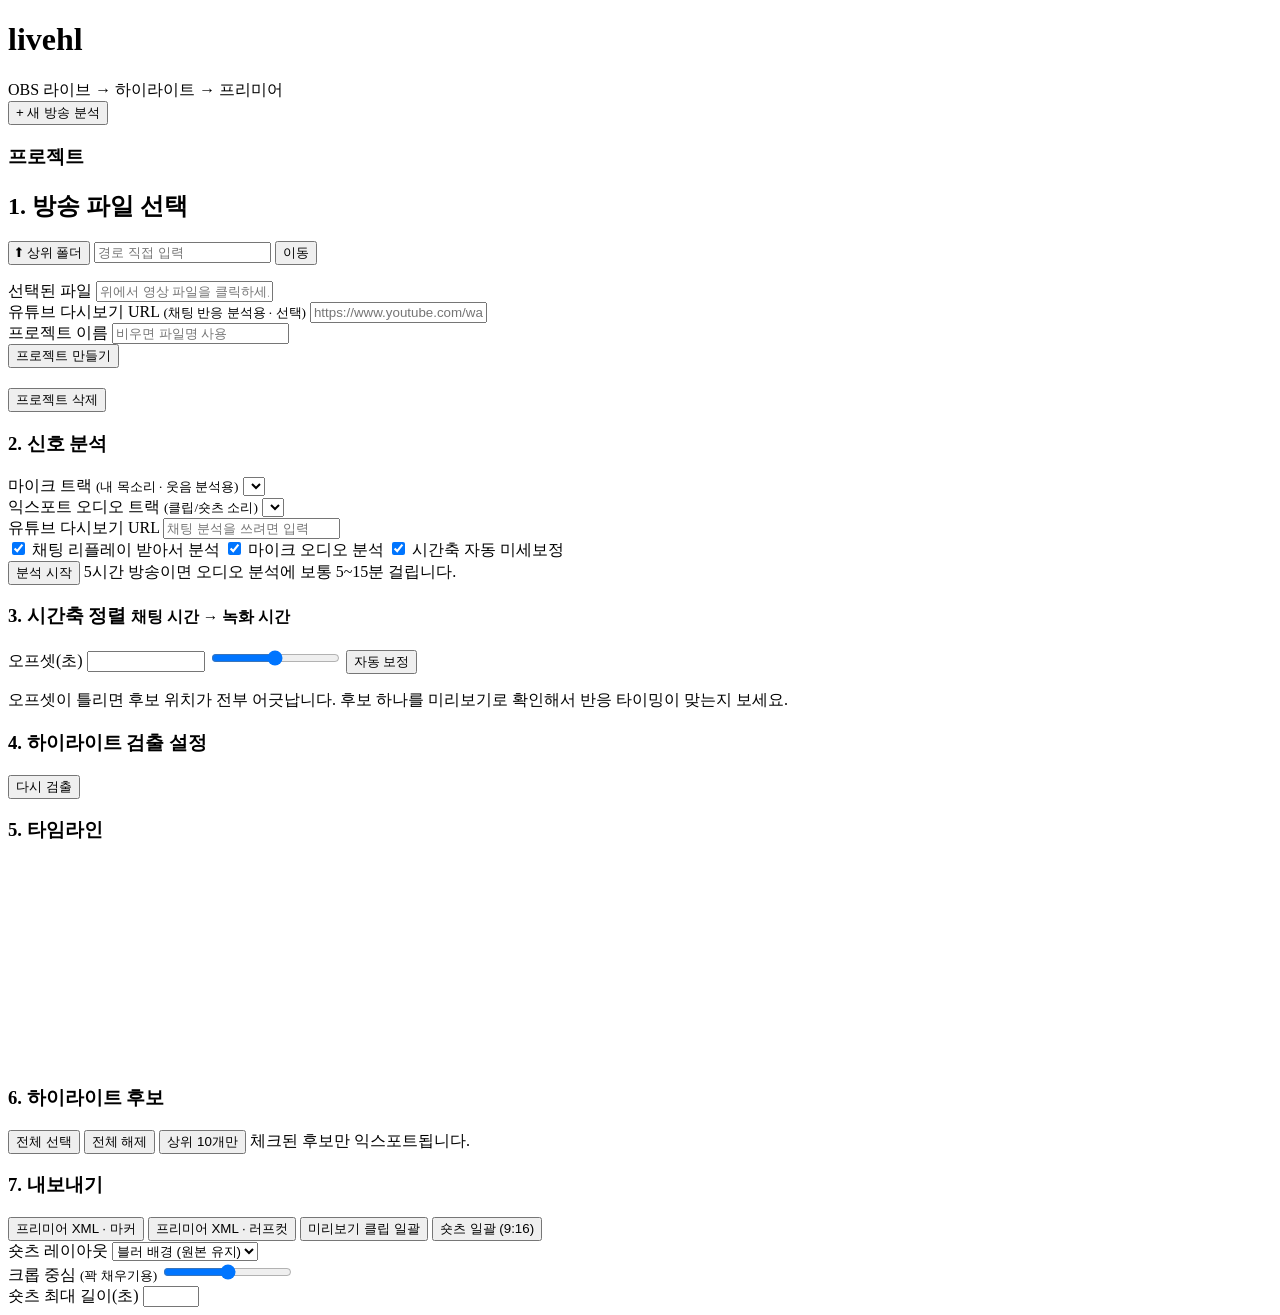
==== web/index.html @ eed90519 "livehl: OBS 라이브 하이라이트 추출·편집 보조 툴 초기 구현 채팅 반응(폭주/ㅋㅋ/흥분/클립요청/슈퍼챗)과 마이크 신호(음량/웃음 진동)를 융합해 5시간 방송에서 하이라이" ====
<!DOCTYPE html>
<html lang="ko">
<head>
<meta charset="utf-8">
<meta name="viewport" content="width=device-width, initial-scale=1">
<title>livehl — 라이브 하이라이트 편집 보조</title>
<link rel="stylesheet" href="/static/style.css">
</head>
<body>
<header>
  <h1>livehl</h1>
  <span class="sub">OBS 라이브 → 하이라이트 → 프리미어</span>
  <div id="doctor" class="doctor"></div>
</header>

<div class="layout">
  <aside>
    <button id="btn-new" class="primary block">+ 새 방송 분석</button>
    <h3>프로젝트</h3>
    <ul id="project-list" class="plist"></ul>
  </aside>

  <main>
    <!-- ================= 새 프로젝트 ================= -->
    <section id="view-new" class="hidden">
      <h2>1. 방송 파일 선택</h2>
      <div class="card">
        <div class="fs-bar">
          <div id="fs-shortcuts" class="chips"></div>
          <div class="row">
            <button id="fs-up" class="ghost">⬆ 상위 폴더</button>
            <input id="fs-path" type="text" spellcheck="false" placeholder="경로 직접 입력">
            <button id="fs-go" class="ghost">이동</button>
          </div>
        </div>
        <div class="fs-panes">
          <ul id="fs-dirs" class="fslist"></ul>
          <ul id="fs-files" class="fslist"></ul>
        </div>
        <div class="row picked">
          <label>선택된 파일</label>
          <input id="new-video" type="text" spellcheck="false" placeholder="위에서 영상 파일을 클릭하세요">
        </div>
        <div class="row">
          <label>유튜브 다시보기 URL <small>(채팅 반응 분석용 · 선택)</small></label>
          <input id="new-url" type="text" spellcheck="false" placeholder="https://www.youtube.com/watch?v=...">
        </div>
        <div class="row">
          <label>프로젝트 이름</label>
          <input id="new-name" type="text" placeholder="비우면 파일명 사용">
        </div>
        <button id="btn-create" class="primary">프로젝트 만들기</button>
      </div>
    </section>

    <!-- ================= 프로젝트 ================= -->
    <section id="view-proj" class="hidden">
      <div class="phead">
        <h2 id="p-name"></h2>
        <div id="p-meta" class="meta"></div>
        <button id="btn-delete" class="ghost danger small">프로젝트 삭제</button>
      </div>

      <!-- 2. 분석 -->
      <div class="card">
        <h3>2. 신호 분석</h3>
        <div class="grid2">
          <div class="row">
            <label>마이크 트랙 <small>(내 목소리 · 웃음 분석용)</small></label>
            <select id="sel-mic"></select>
          </div>
          <div class="row">
            <label>익스포트 오디오 트랙 <small>(클립/숏츠 소리)</small></label>
            <select id="sel-mix"></select>
          </div>
        </div>
        <div class="row">
          <label>유튜브 다시보기 URL</label>
          <input id="p-url" type="text" spellcheck="false" placeholder="채팅 분석을 쓰려면 입력">
        </div>
        <label class="check"><input type="checkbox" id="chk-chat" checked> 채팅 리플레이 받아서 분석</label>
        <label class="check"><input type="checkbox" id="chk-audio" checked> 마이크 오디오 분석</label>
        <label class="check"><input type="checkbox" id="chk-align" checked> 시간축 자동 미세보정</label>
        <div class="row">
          <button id="btn-analyze" class="primary">분석 시작</button>
          <span class="hint">5시간 방송이면 오디오 분석에 보통 5~15분 걸립니다.</span>
        </div>
        <div id="job-box" class="jobs"></div>
        <div id="stats-box" class="stats"></div>
      </div>

      <!-- 3. 정렬 -->
      <div class="card" id="card-align">
        <h3>3. 시간축 정렬 <small>채팅 시간 → 녹화 시간</small></h3>
        <p id="align-info" class="dim"></p>
        <div class="row inline">
          <label>오프셋(초)</label>
          <input id="off-num" type="number" step="0.5" style="width:110px">
          <input id="off-range" type="range" min="-3600" max="3600" step="1">
          <button id="btn-refine" class="ghost">자동 보정</button>
        </div>
        <p class="dim small">오프셋이 틀리면 후보 위치가 전부 어긋납니다. 후보 하나를 미리보기로 확인해서 반응 타이밍이 맞는지 보세요.</p>
      </div>

      <!-- 4. 검출 -->
      <div class="card">
        <h3>4. 하이라이트 검출 설정</h3>
        <div id="weights" class="wgrid"></div>
        <div id="params" class="wgrid"></div>
        <button id="btn-detect" class="primary">다시 검출</button>
      </div>

      <!-- 5. 타임라인 -->
      <div class="card">
        <h3>5. 타임라인</h3>
        <div id="legend" class="legend"></div>
        <canvas id="timeline" height="200"></canvas>
        <div id="tl-tip" class="tip hidden"></div>
      </div>

      <!-- 6. 후보 -->
      <div class="card">
        <h3>6. 하이라이트 후보 <span id="seg-count" class="dim"></span></h3>
        <div class="row inline">
          <button id="btn-all" class="ghost small">전체 선택</button>
          <button id="btn-none" class="ghost small">전체 해제</button>
          <button id="btn-top10" class="ghost small">상위 10개만</button>
          <span class="hint">체크된 후보만 익스포트됩니다.</span>
        </div>
        <div id="segments" class="segs"></div>
      </div>

      <!-- 7. 익스포트 -->
      <div class="card">
        <h3>7. 내보내기</h3>
        <div class="row inline">
          <button id="btn-xml-markers" class="primary">프리미어 XML · 마커</button>
          <button id="btn-xml-rough" class="primary">프리미어 XML · 러프컷</button>
          <button id="btn-previews" class="ghost">미리보기 클립 일괄</button>
          <button id="btn-shorts" class="ghost">숏츠 일괄 (9:16)</button>
        </div>
        <div class="grid3">
          <div class="row"><label>숏츠 레이아웃</label>
            <select id="ex-layout"><option value="blur">블러 배경 (원본 유지)</option><option value="crop">꽉 채우기 (좌우 잘림)</option></select>
          </div>
          <div class="row"><label>크롭 중심 <small>(꽉 채우기용)</small></label>
            <input id="ex-focus" type="range" min="0" max="1" step="0.05">
          </div>
          <div class="row"><label>숏츠 최대 길이(초)</label>
            <input id="ex-shortslen" type="number" min="10" max="180" step="1">
          </div>
        </div>
        <div id="export-out" class="exout"></div>
      </div>
    </section>
  </main>
</div>
<script src="/static/app.js"></script>
</body>
</html>
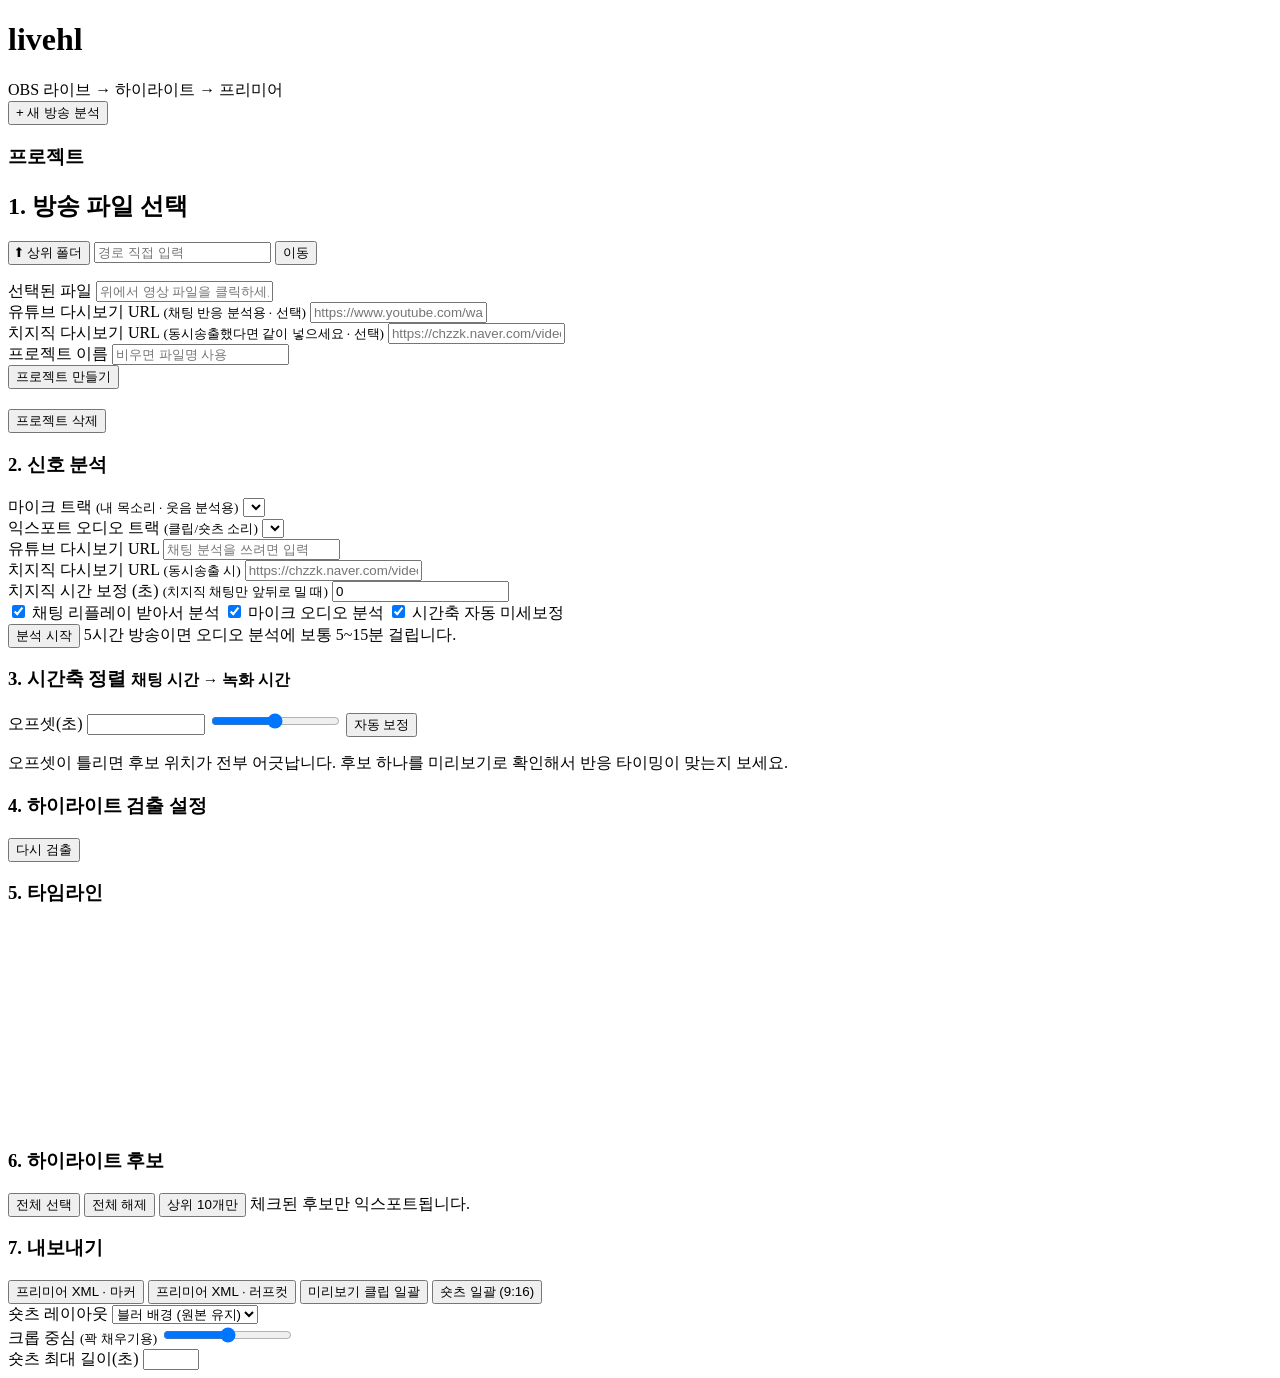
==== commit 22294609: "채팅: 치지직 다시보기 채팅도 받아 유튜브와 합친다 유튜브·치지직 동시송출을 하면 유튜브 채팅만으로는 시청자 반응의 절반만 보게 된다. 치지직에서만 터진 구간은 통째로 놓쳤다.  " ====
--- a/web/index.html
+++ b/web/index.html
@@ -46,6 +46,10 @@
           <input id="new-url" type="text" spellcheck="false" placeholder="https://www.youtube.com/watch?v=...">
         </div>
         <div class="row">
+          <label>치지직 다시보기 URL <small>(동시송출했다면 같이 넣으세요 · 선택)</small></label>
+          <input id="new-chzzk" type="text" spellcheck="false" placeholder="https://chzzk.naver.com/video/...">
+        </div>
+        <div class="row">
           <label>프로젝트 이름</label>
           <input id="new-name" type="text" placeholder="비우면 파일명 사용">
         </div>
@@ -77,6 +81,14 @@
         <div class="row">
           <label>유튜브 다시보기 URL</label>
           <input id="p-url" type="text" spellcheck="false" placeholder="채팅 분석을 쓰려면 입력">
+        </div>
+        <div class="row">
+          <label>치지직 다시보기 URL <small>(동시송출 시)</small></label>
+          <input id="p-chzzk" type="text" spellcheck="false" placeholder="https://chzzk.naver.com/video/...">
+        </div>
+        <div class="row">
+          <label>치지직 시간 보정 (초) <small>(치지직 채팅만 앞뒤로 밀 때)</small></label>
+          <input id="p-chzzk-offset" type="number" step="1" value="0">
         </div>
         <label class="check"><input type="checkbox" id="chk-chat" checked> 채팅 리플레이 받아서 분석</label>
         <label class="check"><input type="checkbox" id="chk-audio" checked> 마이크 오디오 분석</label>
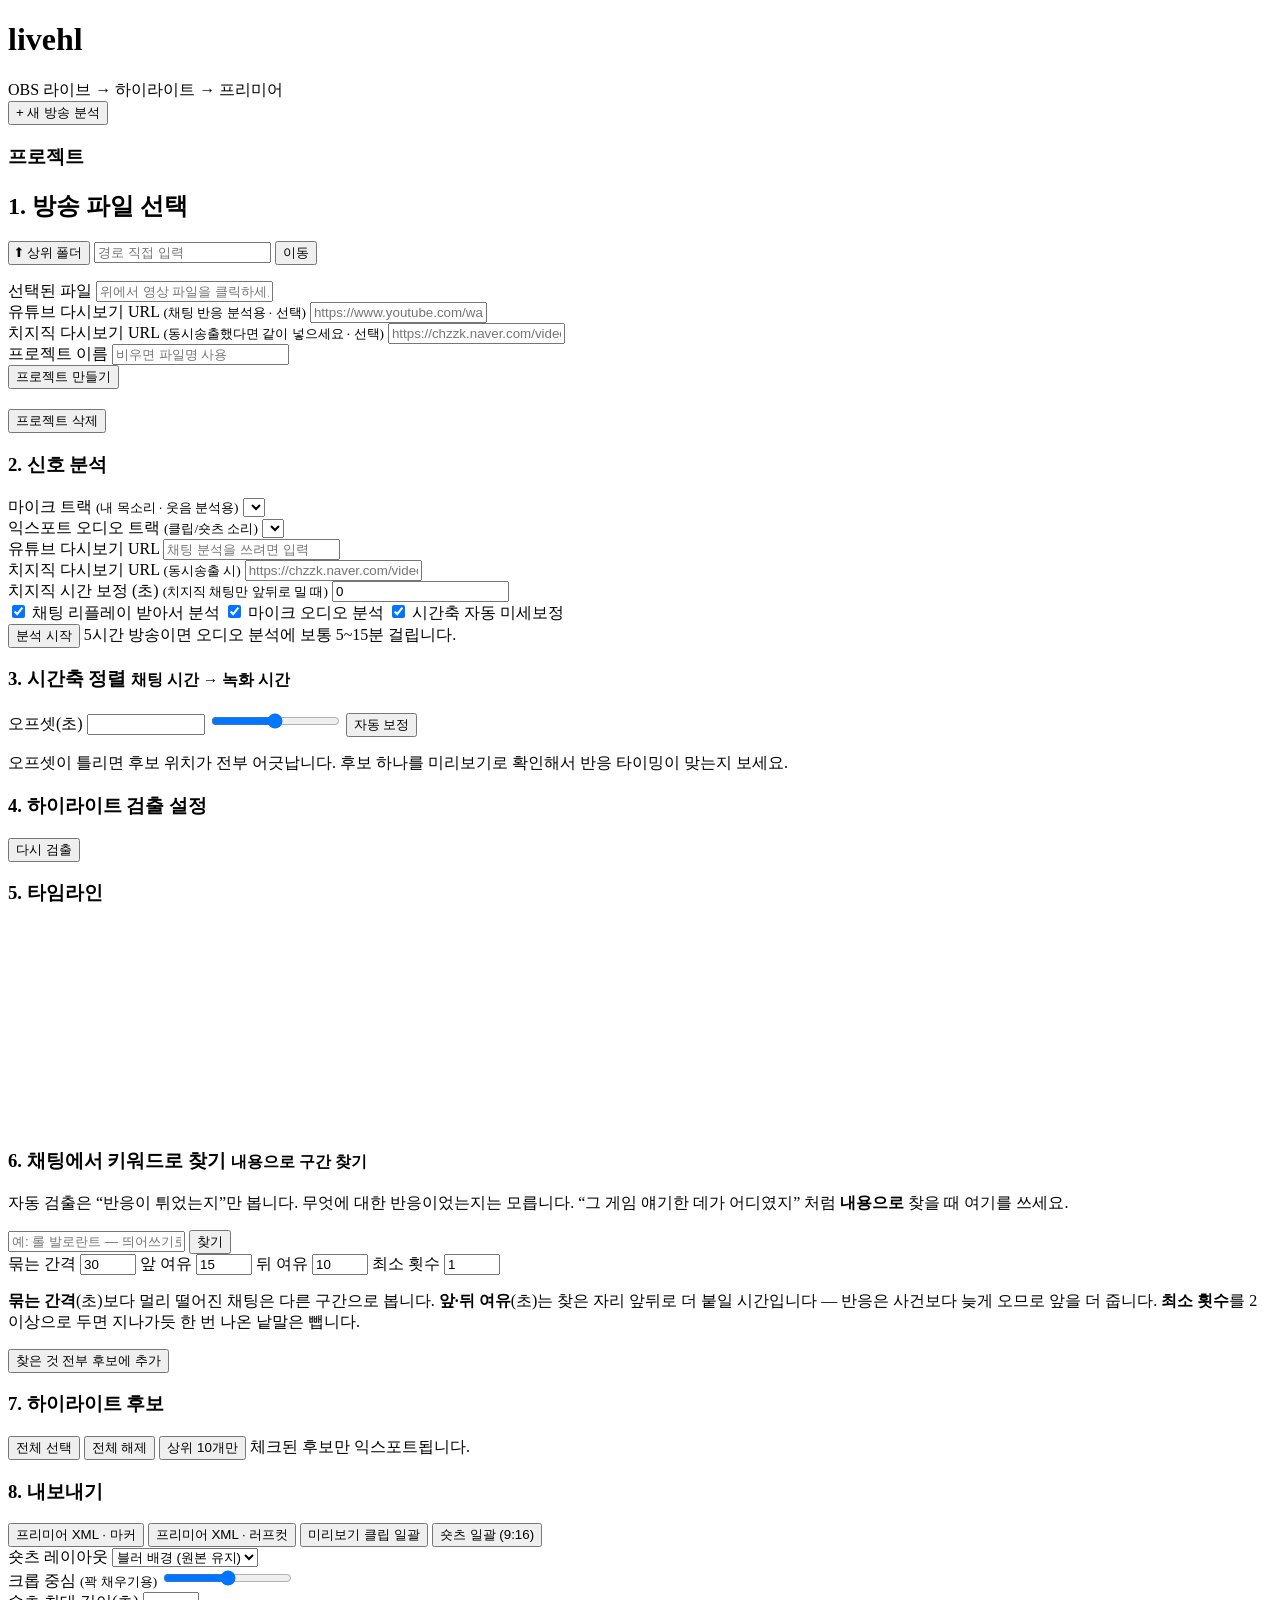
==== commit 749e7046: "채팅 키워드 검색 추가 — 내용으로 구간 찾기 자동 검출은 "반응이 튀었는지" 만 본다. 무엇에 대한 반응이었는지는 모르므로 "그 게임 얘기한 데가 어디였지" 같은 건 못 찾는다." ====
--- a/web/index.html
+++ b/web/index.html
@@ -130,9 +130,44 @@
         <div id="tl-tip" class="tip hidden"></div>
       </div>
 
-      <!-- 6. 후보 -->
-      <div class="card">
-        <h3>6. 하이라이트 후보 <span id="seg-count" class="dim"></span></h3>
+      <!-- 6. 채팅 검색 -->
+      <div class="card">
+        <h3>6. 채팅에서 키워드로 찾기 <small>내용으로 구간 찾기</small></h3>
+        <p class="dim small">
+          자동 검출은 “반응이 튀었는지”만 봅니다. 무엇에 대한 반응이었는지는 모릅니다.
+          “그 게임 얘기한 데가 어디였지” 처럼 <b>내용으로</b> 찾을 때 여기를 쓰세요.
+        </p>
+        <div class="row inline">
+          <input id="q-text" type="text" spellcheck="false" style="flex:1"
+                 placeholder="예: 롤 발로란트 — 띄어쓰기로 여러 개, 따옴표로 묶으면 그대로 찾습니다">
+          <button id="btn-search" class="primary">찾기</button>
+        </div>
+        <div class="row inline">
+          <span class="qopt"><label>묶는 간격</label>
+            <input id="q-gap" type="number" value="30" min="2" max="600"></span>
+          <span class="qopt"><label>앞 여유</label>
+            <input id="q-pre" type="number" value="15" min="0" max="300"></span>
+          <span class="qopt"><label>뒤 여유</label>
+            <input id="q-post" type="number" value="10" min="0" max="300"></span>
+          <span class="qopt"><label>최소 횟수</label>
+            <input id="q-min" type="number" value="1" min="1" max="100"></span>
+        </div>
+        <p class="dim small">
+          <b>묶는 간격</b>(초)보다 멀리 떨어진 채팅은 다른 구간으로 봅니다.
+          <b>앞·뒤 여유</b>(초)는 찾은 자리 앞뒤로 더 붙일 시간입니다 —
+          반응은 사건보다 늦게 오므로 앞을 더 줍니다.
+          <b>최소 횟수</b>를 2 이상으로 두면 지나가듯 한 번 나온 낱말은 뺍니다.
+        </p>
+        <div id="search-head" class="row inline hidden">
+          <span id="search-count" class="dim"></span>
+          <button id="btn-search-add-all" class="ghost small">찾은 것 전부 후보에 추가</button>
+        </div>
+        <div id="search-out" class="segs"></div>
+      </div>
+
+      <!-- 7. 후보 -->
+      <div class="card">
+        <h3>7. 하이라이트 후보 <span id="seg-count" class="dim"></span></h3>
         <div class="row inline">
           <button id="btn-all" class="ghost small">전체 선택</button>
           <button id="btn-none" class="ghost small">전체 해제</button>
@@ -144,7 +179,7 @@
 
       <!-- 7. 익스포트 -->
       <div class="card">
-        <h3>7. 내보내기</h3>
+        <h3>8. 내보내기</h3>
         <div class="row inline">
           <button id="btn-xml-markers" class="primary">프리미어 XML · 마커</button>
           <button id="btn-xml-rough" class="primary">프리미어 XML · 러프컷</button>
